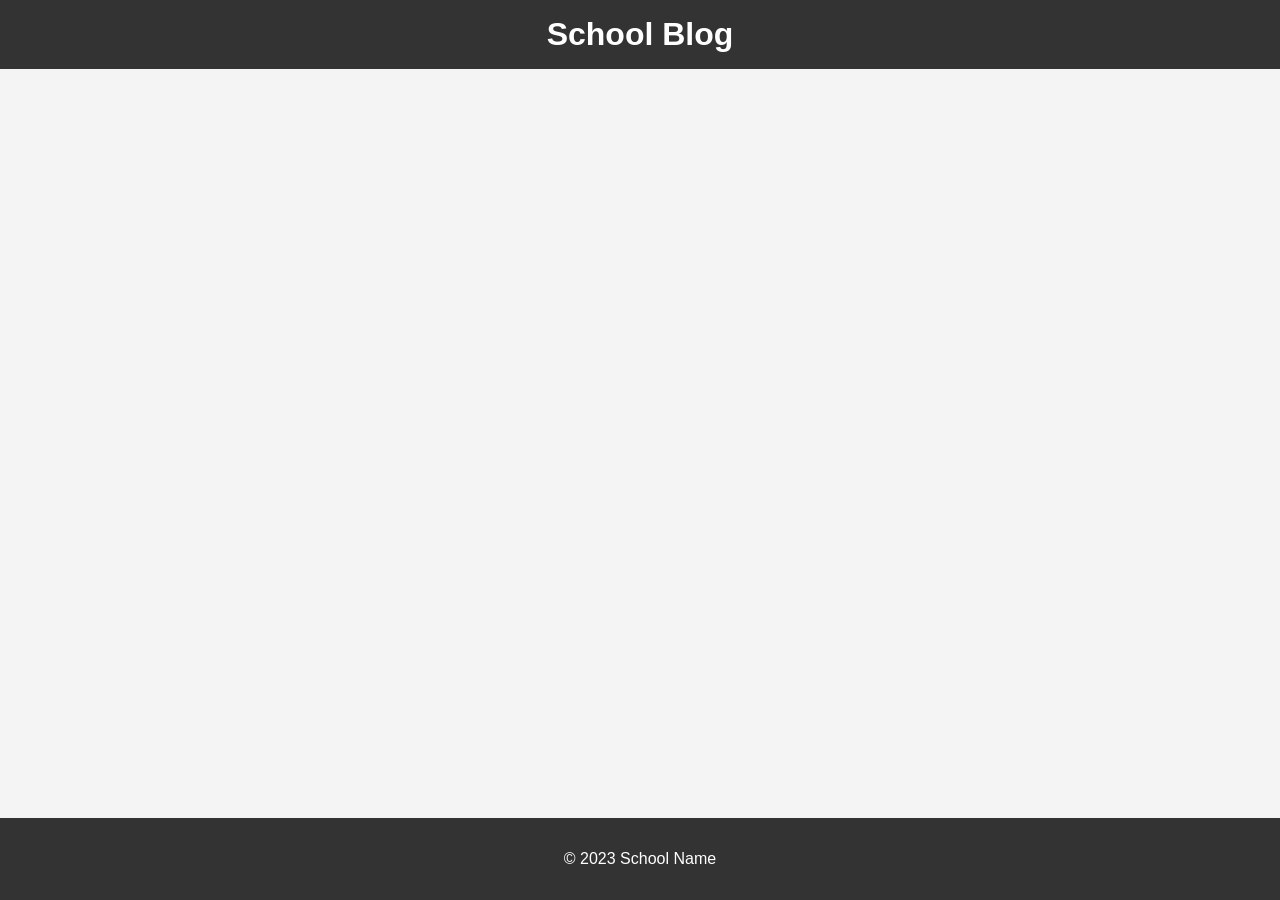
==== index.html @ 115206f2 "I'll create the basic HTML, CSS, and JavaScript files for your school blog page. This will include a" ====
<!DOCTYPE html>
<html lang="en">
<head>
    <meta charset="UTF-8">
    <meta name="viewport" content="width=device-width, initial-scale=1.0">
    <title>School Blog</title>
    <link rel="stylesheet" href="style.css">
</head>
<body>
    <header>
        <h1>School Blog</h1>
    </header>
    <main>
        <!-- Blog posts will go here -->
    </main>
    <footer>
        <p>© 2023 School Name</p>
    </footer>
    <script src="script.js"></script>
</body>
</html>
---- style.css ----
body {
    font-family: Arial, Helvetica, sans-serif;
    margin: 0;
    padding: 0;
    background-color: #f4f4f4;
    display: flex;
    flex-direction: column;
    min-height: 100vh;
}

header {
    background-color: #333;
    color: #fff;
    padding: 1em 0;
    text-align: center;
}

header h1 {
    margin: 0;
}

main {
    flex: 1; /* Allows main to take up available space */
    padding: 1em;
    width: 80%;
    margin: 0 auto; /* Centers the main content */
    max-width: 1200px; /* Optional: restrict max width */
}

footer {
    background-color: #333;
    color: #fff;
    text-align: center;
    padding: 1em 0;
    /* position: fixed; /* Removed for now, will let it flow naturally */
    /* bottom: 0; */
    /* width: 100%; */
}
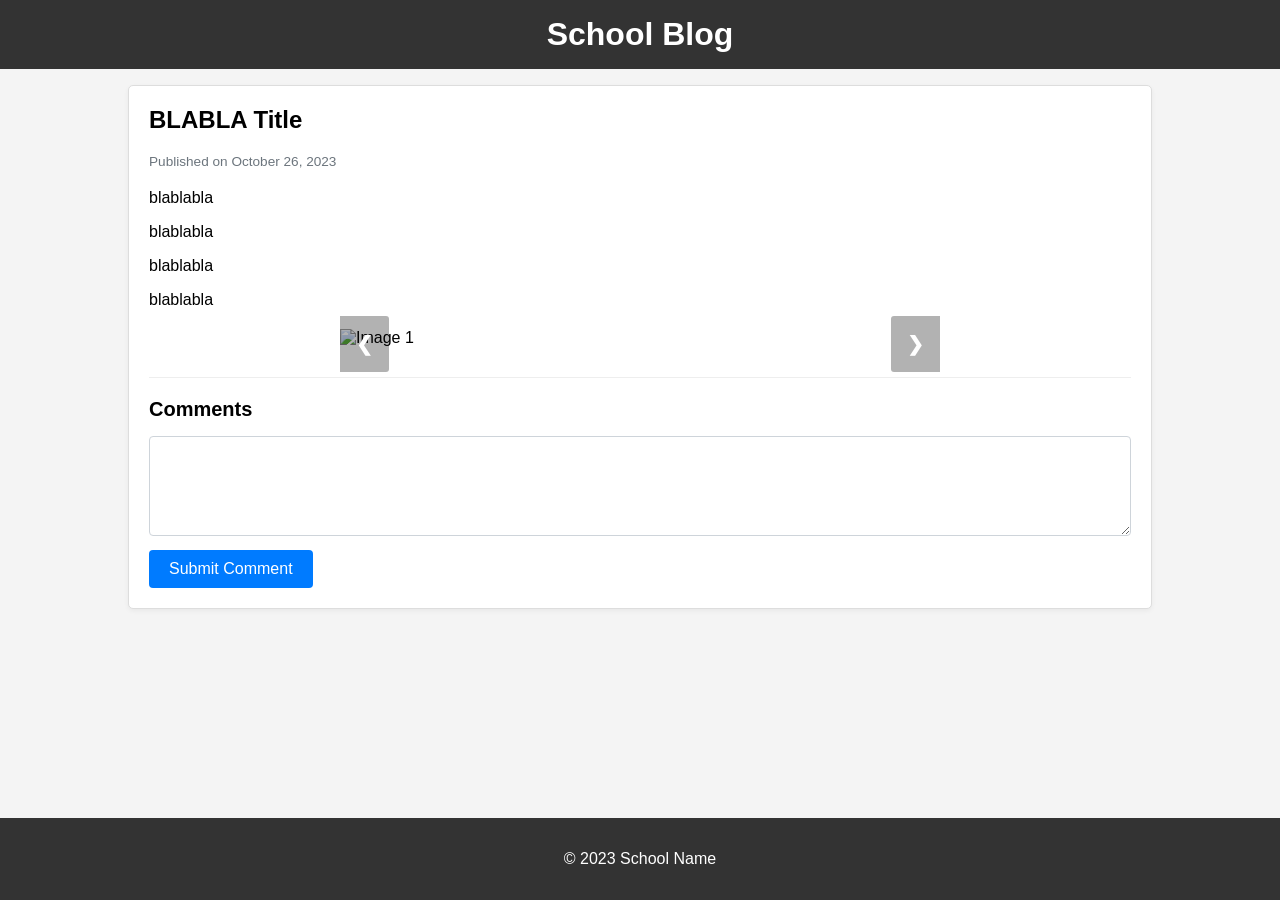
==== commit 01f4a557: "I've added a sample blog post with a slideshow and comments. Here's what I did: - Created the HTML s" ====
--- a/index.html
+++ b/index.html
@@ -11,7 +11,25 @@
         <h1>School Blog</h1>
     </header>
     <main>
-        <!-- Blog posts will go here -->
+        <article class="blog-post">
+            <h2>BLABLA Title</h2>
+            <p class="publish-date">Published on October 26, 2023</p>
+            <p>blablabla</p>
+            <p>blablabla</p>
+            <p>blablabla</p>
+            <p>blablabla</p>
+            <div class="slideshow-container">
+                <img src="https://via.placeholder.com/600x400/FF0000/FFFFFF?Text=Image1" class="slide active-slide" alt="Image 1">
+                <img src="https://via.placeholder.com/600x400/0000FF/FFFFFF?Text=Image2" class="slide" alt="Image 2">
+                <a class="prev">&#10094;</a>
+                <a class="next">&#10095;</a>
+            </div>
+            <div class="comments-section">
+                <h3>Comments</h3>
+                <textarea id="comment-text" aria-label="Leave a comment"></textarea>
+                <button id="submit-comment-button">Submit Comment</button>
+            </div>
+        </article>
     </main>
     <footer>
         <p>© 2023 School Name</p>
--- a/style.css
+++ b/style.css
@@ -36,3 +36,119 @@
     /* bottom: 0; */
     /* width: 100%; */
 }
+
+/* Blog Post Styling */
+.blog-post {
+    background-color: #fff;
+    padding: 20px;
+    margin-bottom: 30px;
+    border: 1px solid #ddd;
+    box-shadow: 0 2px 5px rgba(0,0,0,0.05); /* Softer shadow */
+    border-radius: 5px; /* Slightly rounded corners */
+}
+
+.blog-post h2 {
+    margin-top: 0; /* Remove default top margin if any */
+}
+
+.publish-date {
+    font-size: 0.85em;
+    color: #6c757d; /* Bootstrap's secondary text color */
+    margin-bottom: 20px;
+}
+
+/* Comments Section Styling */
+.comments-section {
+    margin-top: 30px; /* Space above comments section */
+    padding-top: 20px; /* Space inside the top of comments section */
+    border-top: 1px solid #eee; /* Separator line */
+}
+
+.comments-section h3 {
+    margin-top: 0; /* Using padding-top on parent for space */
+    margin-bottom: 15px;
+    font-size: 1.25em;
+}
+
+.comments-section textarea {
+    width: 100%;
+    min-height: 100px;
+    padding: 10px;
+    border: 1px solid #ced4da; /* Bootstrap's form input border color */
+    border-radius: 4px;
+    box-sizing: border-box;
+    margin-bottom: 10px;
+    font-family: inherit; /* Use body font */
+    font-size: 1em;
+}
+
+.comments-section button {
+    padding: 10px 20px;
+    background-color: #007bff; /* Bootstrap's primary blue */
+    color: white;
+    border: none;
+    cursor: pointer;
+    border-radius: 4px;
+    font-size: 1em;
+    transition: background-color 0.3s ease;
+}
+
+.comments-section button:hover {
+    background-color: #0056b3; /* Darker blue on hover */
+}
+
+
+/* Slideshow container */
+.slideshow-container {
+  max-width: 600px; /* Adjust as needed */
+  position: relative;
+  margin: 20px auto 30px auto; /* Added more bottom margin */
+}
+
+/* Hide all images by default */
+.slide {
+  display: none;
+  max-width: 100%;
+  height: auto;
+  vertical-align: middle; /* Prevents extra space below if container is inline-block */
+}
+
+/* Display the active slide */
+.slide.active-slide {
+  display: block;
+}
+
+/* Next & previous buttons */
+.prev, .next {
+  cursor: pointer;
+  position: absolute;
+  top: 50%;
+  width: auto;
+  padding: 16px;
+  margin-top: -22px; /* Adjusts vertical centering */
+  color: white;
+  font-weight: bold;
+  font-size: 20px;
+  transition: 0.6s ease;
+  border-radius: 0 3px 3px 0;
+  user-select: none;
+  background-color: rgba(0,0,0,0.3);
+}
+
+/* Position the "next button" to the right */
+.next {
+  right: 0;
+  border-radius: 3px 0 0 3px;
+}
+
+/* Position the "prev button" to the left */
+.prev {
+  left: 0;
+  border-radius: 0 3px 3px 0; /* Corrected: was same as next */
+}
+
+
+/* On hover, add a black background color with a little bit see-through */
+.prev:hover, .next:hover {
+  background-color: rgba(0,0,0,0.8);
+}
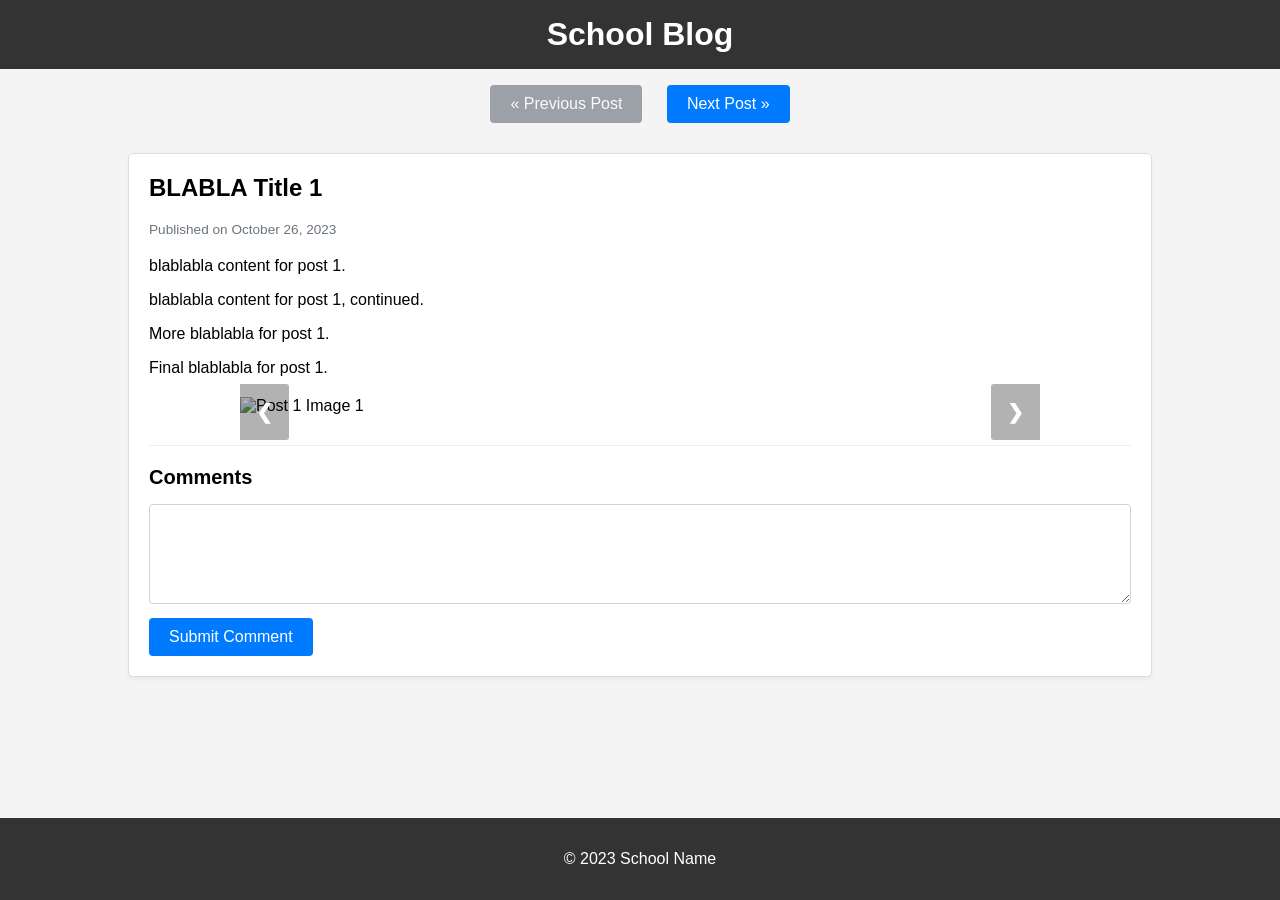
==== commit 334b0d0f: "I've implemented single blog post per page navigation. - I restructured index.html to include global" ====
--- a/index.html
+++ b/index.html
@@ -11,23 +11,127 @@
         <h1>School Blog</h1>
     </header>
     <main>
+        <div class="blog-navigation">
+            <button id="prev-post-button" class="nav-button">&laquo; Previous Post</button>
+            <button id="next-post-button" class="nav-button">Next Post &raquo;</button>
+        </div>
         <article class="blog-post">
-            <h2>BLABLA Title</h2>
+            <h2>BLABLA Title 1</h2>
             <p class="publish-date">Published on October 26, 2023</p>
-            <p>blablabla</p>
-            <p>blablabla</p>
-            <p>blablabla</p>
-            <p>blablabla</p>
+            <p>blablabla content for post 1.</p>
+            <p>blablabla content for post 1, continued.</p>
+            <p>More blablabla for post 1.</p>
+            <p>Final blablabla for post 1.</p>
             <div class="slideshow-container">
-                <img src="https://via.placeholder.com/600x400/FF0000/FFFFFF?Text=Image1" class="slide active-slide" alt="Image 1">
-                <img src="https://via.placeholder.com/600x400/0000FF/FFFFFF?Text=Image2" class="slide" alt="Image 2">
+                <img src="https://via.placeholder.com/800x600/FF0000/FFFFFF?Text=Post1_Image1" class="slide active-slide" alt="Post 1 Image 1">
+                <img src="https://via.placeholder.com/800x600/0000FF/FFFFFF?Text=Post1_Image2" class="slide" alt="Post 1 Image 2">
                 <a class="prev">&#10094;</a>
                 <a class="next">&#10095;</a>
             </div>
             <div class="comments-section">
                 <h3>Comments</h3>
-                <textarea id="comment-text" aria-label="Leave a comment"></textarea>
-                <button id="submit-comment-button">Submit Comment</button>
+                <textarea class="comment-input" aria-label="Leave a comment for Post 1"></textarea>
+                <button class="submit-comment">Submit Comment</button>
+            </div>
+        </article>
+
+        <article class="blog-post">
+            <h2>BLABLA Title 2</h2>
+            <p class="publish-date">Published on November 05, 2023</p>
+            <p>This is some new blablabla for Post 2.</p>
+            <p>Continuing the blablabla for Post 2 with more details.</p>
+            <p>Post 2 blablabla is quite interesting.</p>
+            <p>The final paragraph of blablabla for Post 2.</p>
+            <div class="slideshow-container">
+                <img src="https://via.placeholder.com/800x600/00FF00/000000?Text=Post2_Image1" class="slide active-slide" alt="Post 2 Image 1">
+                <img src="https://via.placeholder.com/800x600/FFFF00/000000?Text=Post2_Image2" class="slide" alt="Post 2 Image 2">
+                <a class="prev">&#10094;</a>
+                <a class="next">&#10095;</a>
+            </div>
+            <div class="comments-section">
+                <h3>Comments</h3>
+                <textarea class="comment-input" aria-label="Leave a comment for Post 2"></textarea>
+                <button class="submit-comment">Submit Comment</button>
+            </div>
+        </article>
+
+        <article class="blog-post">
+            <h2>BLABLA Title 3</h2>
+            <p class="publish-date">Published on November 12, 2023</p>
+            <p>Welcome to the blablabla of the third post.</p>
+            <p>This blablabla section for Post 3 has unique content.</p>
+            <p>Exploring further blablabla topics in Post 3.</p>
+            <p>Concluding the blablabla for this third post.</p>
+            <div class="slideshow-container">
+                <img src="https://via.placeholder.com/800x600/FF00FF/FFFFFF?Text=Post3_Image1" class="slide active-slide" alt="Post 3 Image 1">
+                <img src="https://via.placeholder.com/800x600/00FFFF/000000?Text=Post3_Image2" class="slide" alt="Post 3 Image 2">
+                <a class="prev">&#10094;</a>
+                <a class="next">&#10095;</a>
+            </div>
+            <div class="comments-section">
+                <h3>Comments</h3>
+                <textarea class="comment-input" aria-label="Leave a comment for Post 3"></textarea>
+                <button class="submit-comment">Submit Comment</button>
+            </div>
+        </article>
+
+        <article class="blog-post">
+            <h2>BLABLA Title 4</h2>
+            <p class="publish-date">Published on November 19, 2023</p>
+            <p>Post 4 introduces another stream of blablabla.</p>
+            <p>The variation of blablabla in Post 4 is important.</p>
+            <p>Let's delve into the blablabla for Post 4.</p>
+            <p>This is the end of blablabla for Post 4.</p>
+            <div class="slideshow-container">
+                <img src="https://via.placeholder.com/800x600/F0F0F0/000000?Text=Post4_Image1" class="slide active-slide" alt="Post 4 Image 1">
+                <img src="https://via.placeholder.com/800x600/0F0F0F/FFFFFF?Text=Post4_Image2" class="slide" alt="Post 4 Image 2">
+                <a class="prev">&#10094;</a>
+                <a class="next">&#10095;</a>
+            </div>
+            <div class="comments-section">
+                <h3>Comments</h3>
+                <textarea class="comment-input" aria-label="Leave a comment for Post 4"></textarea>
+                <button class="submit-comment">Submit Comment</button>
+            </div>
+        </article>
+
+        <article class="blog-post">
+            <h2>BLABLA Title 5</h2>
+            <p class="publish-date">Published on November 26, 2023</p>
+            <p>The fifth post's blablabla is here for your viewing.</p>
+            <p>Engage with the blablabla content of Post 5.</p>
+            <p>Further insights into the blablabla of Post 5.</p>
+            <p>Concluding thoughts on blablabla for Post 5.</p>
+            <div class="slideshow-container">
+                <img src="https://via.placeholder.com/800x600/E0BBE4/000000?Text=Post5_Image1" class="slide active-slide" alt="Post 5 Image 1">
+                <img src="https://via.placeholder.com/800x600/957DAD/FFFFFF?Text=Post5_Image2" class="slide" alt="Post 5 Image 2">
+                <a class="prev">&#10094;</a>
+                <a class="next">&#10095;</a>
+            </div>
+            <div class="comments-section">
+                <h3>Comments</h3>
+                <textarea class="comment-input" aria-label="Leave a comment for Post 5"></textarea>
+                <button class="submit-comment">Submit Comment</button>
+            </div>
+        </article>
+
+        <article class="blog-post">
+            <h2>BLABLA Title 6</h2>
+            <p class="publish-date">Published on December 03, 2023</p>
+            <p>Finally, the blablabla for Post 6 has arrived.</p>
+            <p>This blablabla marks the last of the new posts.</p>
+            <p>Consider the implications of Post 6 blablabla.</p>
+            <p>The definitive end of blablabla for Post 6.</p>
+            <div class="slideshow-container">
+                <img src="https://via.placeholder.com/800x600/D291BC/000000?Text=Post6_Image1" class="slide active-slide" alt="Post 6 Image 1">
+                <img src="https://via.placeholder.com/800x600/FEC8D8/000000?Text=Post6_Image2" class="slide" alt="Post 6 Image 2">
+                <a class="prev">&#10094;</a>
+                <a class="next">&#10095;</a>
+            </div>
+            <div class="comments-section">
+                <h3>Comments</h3>
+                <textarea class="comment-input" aria-label="Leave a comment for Post 6"></textarea>
+                <button class="submit-comment">Submit Comment</button>
             </div>
         </article>
     </main>
--- a/style.css
+++ b/style.css
@@ -39,12 +39,17 @@
 
 /* Blog Post Styling */
 .blog-post {
+    display: none; /* Hidden by default for single post view */
     background-color: #fff;
     padding: 20px;
     margin-bottom: 30px;
     border: 1px solid #ddd;
     box-shadow: 0 2px 5px rgba(0,0,0,0.05); /* Softer shadow */
     border-radius: 5px; /* Slightly rounded corners */
+}
+
+.blog-post.active-post {
+    display: block; /* Shown when active */
 }
 
 .blog-post h2 {
@@ -97,12 +102,40 @@
     background-color: #0056b3; /* Darker blue on hover */
 }
 
+/* Blog Navigation Styling */
+.blog-navigation {
+    text-align: center;
+    margin-bottom: 30px; /* Space below navigation buttons */
+}
+
+.nav-button {
+    padding: 10px 20px;
+    margin: 0 10px;
+    background-color: #007bff;
+    color: white;
+    border: none;
+    border-radius: 4px;
+    cursor: pointer;
+    font-size: 1em;
+    transition: background-color 0.3s ease, opacity 0.3s ease;
+}
+
+.nav-button:hover {
+    background-color: #0056b3;
+}
+
+.nav-button:disabled {
+    background-color: #6c757d; /* Muted color */
+    opacity: 0.65;
+    cursor: not-allowed;
+}
+
 
 /* Slideshow container */
 .slideshow-container {
-  max-width: 600px; /* Adjust as needed */
+  max-width: 800px; /* Updated to accommodate 800x600 images */
   position: relative;
-  margin: 20px auto 30px auto; /* Added more bottom margin */
+  margin: 20px auto 30px auto; /* Existing margin, should still be fine */
 }
 
 /* Hide all images by default */
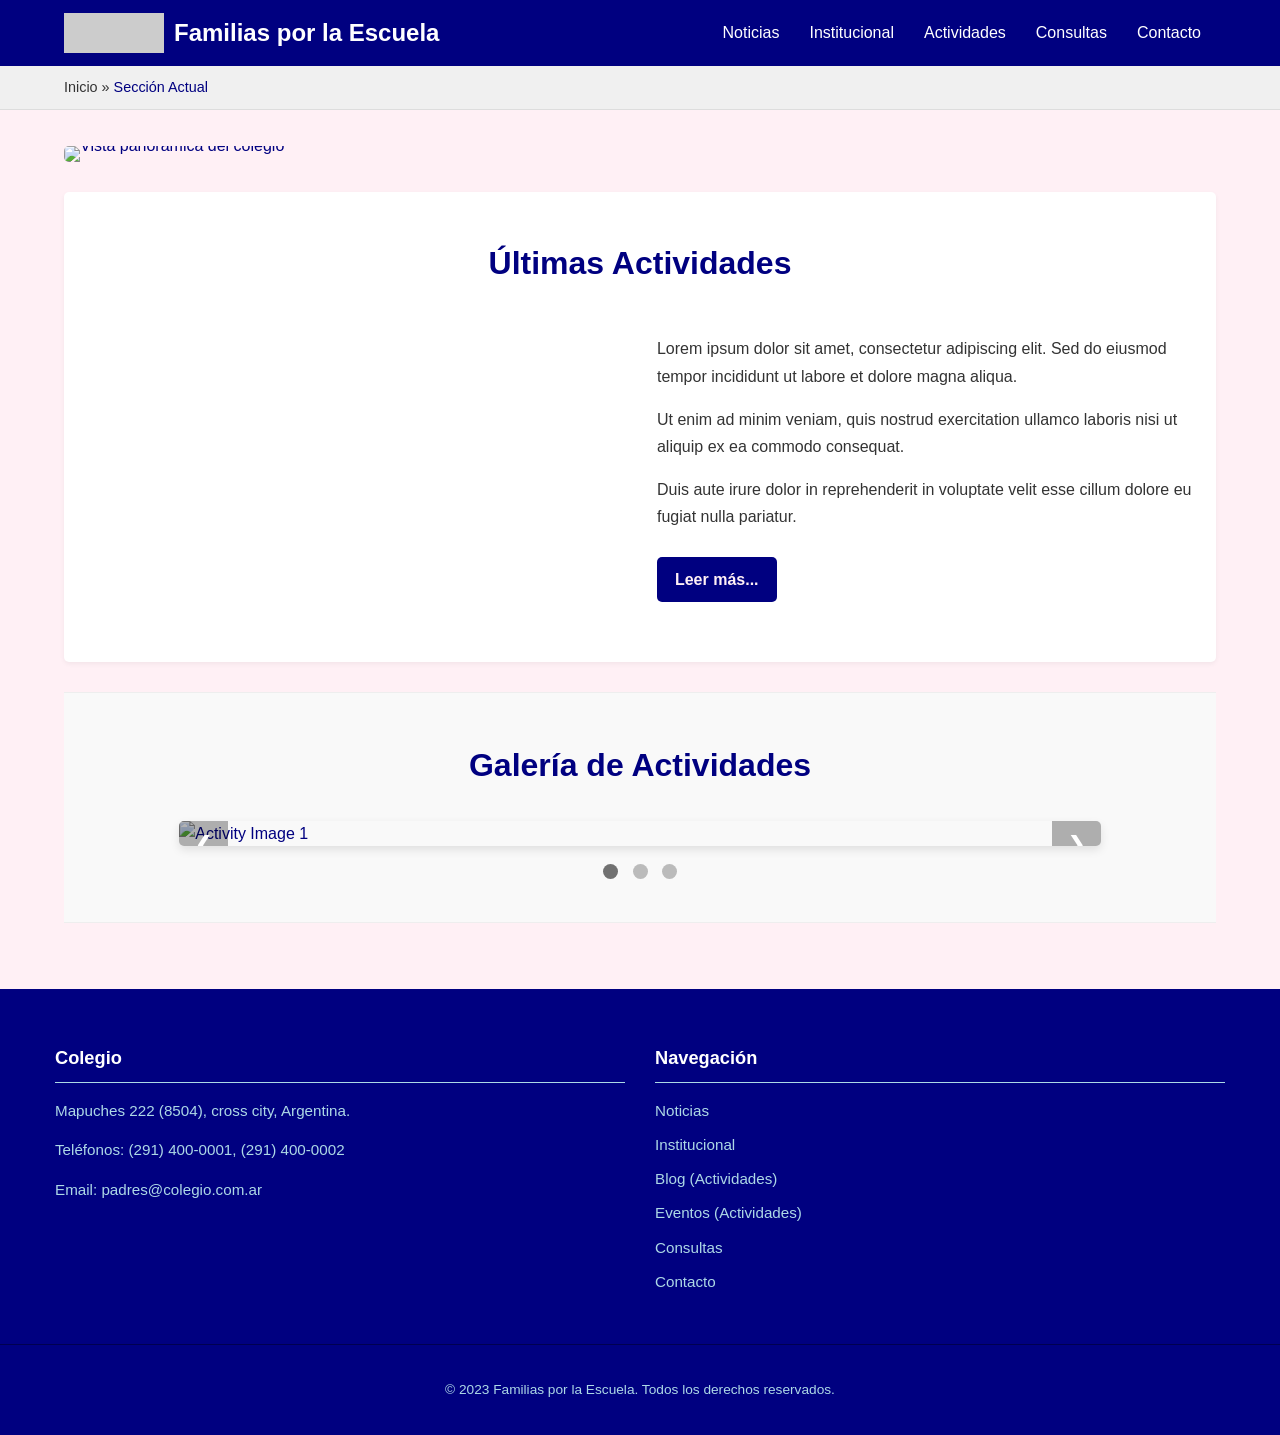
==== commit 0f9626a3: "I've completed the institutional redesign and multi-page setup. Here are the key changes: - I rename" ====
--- a/index.html
+++ b/index.html
@@ -1,142 +1,105 @@
 <!DOCTYPE html>
-<html lang="en">
+<html lang="es">
 <head>
     <meta charset="UTF-8">
     <meta name="viewport" content="width=device-width, initial-scale=1.0">
-    <title>School Blog</title>
+    <title>Familias por la Escuela</title>
     <link rel="stylesheet" href="style.css">
 </head>
 <body>
-    <header>
-        <h1>School Blog</h1>
+    <header id="main-header">
+        <div class="header-container">
+            <div class="logo-area">
+                <div class="logo-placeholder"></div> <!-- Placeholder for 100x40px image -->
+                <span class="logo-text">Familias por la Escuela</span>
+            </div>
+            <nav class="main-nav">
+                <ul>
+                    <li><a href="index.html">Noticias</a></li>
+                    <li><a href="#institucional">Institucional</a></li>
+                    <li class="dropdown">
+                        <a href="javascript:void(0)" class="dropbtn">Actividades</a>
+                        <div class="dropdown-content">
+                            <a href="blog.html">Blog</a>
+                            <a href="#eventos">Eventos</a>
+                        </div>
+                    </li>
+                    <li><a href="#consultas">Consultas</a></li>
+                    <li><a href="#contacto">Contacto</a></li>
+                </ul>
+            </nav>
+        </div>
     </header>
+    <div class="breadcrumbs-container">
+        <p>Inicio &raquo; <a href="#">Sección Actual</a></p> <!-- Simple placeholder content -->
+    </div>
     <main>
-        <div class="blog-navigation">
-            <button id="prev-post-button" class="nav-button">&laquo; Previous Post</button>
-            <button id="next-post-button" class="nav-button">Next Post &raquo;</button>
-        </div>
-        <article class="blog-post">
-            <h2>BLABLA Title 1</h2>
-            <p class="publish-date">Published on October 26, 2023</p>
-            <p>blablabla content for post 1.</p>
-            <p>blablabla content for post 1, continued.</p>
-            <p>More blablabla for post 1.</p>
-            <p>Final blablabla for post 1.</p>
-            <div class="slideshow-container">
-                <img src="https://via.placeholder.com/800x600/FF0000/FFFFFF?Text=Post1_Image1" class="slide active-slide" alt="Post 1 Image 1">
-                <img src="https://via.placeholder.com/800x600/0000FF/FFFFFF?Text=Post1_Image2" class="slide" alt="Post 1 Image 2">
-                <a class="prev">&#10094;</a>
-                <a class="next">&#10095;</a>
+        <section class="hero-section">
+            <img src="https://via.placeholder.com/1920x600/DDDDDD/333333?Text=Drone+View+of+School" alt="Vista panorámica del colegio">
+        </section>
+        <section class="latest-activity-section">
+            <h2 class="section-title">Últimas Actividades</h2>
+            <div class="activity-content">
+                <div class="activity-video">
+                    <!-- Placeholder for YouTube video -->
+                    <iframe width="560" height="315" src="https://www.youtube.com/embed/dQw4w9WgXcQ" title="YouTube video player" frameborder="0" allow="accelerometer; autoplay; clipboard-write; encrypted-media; gyroscope; picture-in-picture" allowfullscreen></iframe>
+                </div>
+                <div class="activity-description">
+                    <p>Lorem ipsum dolor sit amet, consectetur adipiscing elit. Sed do eiusmod tempor incididunt ut labore et dolore magna aliqua.</p>
+                    <p>Ut enim ad minim veniam, quis nostrud exercitation ullamco laboris nisi ut aliquip ex ea commodo consequat.</p>
+                    <p>Duis aute irure dolor in reprehenderit in voluptate velit esse cillum dolore eu fugiat nulla pariatur.</p>
+                    <a href="blog.html" class="read-more-btn">Leer más...</a> <!-- Points to the blog page -->
+                </div>
             </div>
-            <div class="comments-section">
-                <h3>Comments</h3>
-                <textarea class="comment-input" aria-label="Leave a comment for Post 1"></textarea>
-                <button class="submit-comment">Submit Comment</button>
+        </section>
+        <section class="carousel-section">
+            <h2 class="section-title">Galería de Actividades</h2>
+            <div class="carousel-container">
+                <div class="carousel-slide">
+                    <img src="https://via.placeholder.com/1200x800/FFC0CB/000080?Text=Activity+Image+1" alt="Activity Image 1">
+                </div>
+                <div class="carousel-slide">
+                    <img src="https://via.placeholder.com/1200x800/ADD8E6/000080?Text=Activity+Image+2" alt="Activity Image 2">
+                </div>
+                <div class="carousel-slide">
+                    <img src="https://via.placeholder.com/1200x800/DDA0DD/000080?Text=Activity+Image+3" alt="Activity Image 3">
+                </div>
+                <!-- Navigation arrows -->
+                <a class="carousel-prev" onclick="plusCarouselSlides(-1)">&#10094;</a>
+                <a class="carousel-next" onclick="plusCarouselSlides(1)">&#10095;</a>
             </div>
-        </article>
-
-        <article class="blog-post">
-            <h2>BLABLA Title 2</h2>
-            <p class="publish-date">Published on November 05, 2023</p>
-            <p>This is some new blablabla for Post 2.</p>
-            <p>Continuing the blablabla for Post 2 with more details.</p>
-            <p>Post 2 blablabla is quite interesting.</p>
-            <p>The final paragraph of blablabla for Post 2.</p>
-            <div class="slideshow-container">
-                <img src="https://via.placeholder.com/800x600/00FF00/000000?Text=Post2_Image1" class="slide active-slide" alt="Post 2 Image 1">
-                <img src="https://via.placeholder.com/800x600/FFFF00/000000?Text=Post2_Image2" class="slide" alt="Post 2 Image 2">
-                <a class="prev">&#10094;</a>
-                <a class="next">&#10095;</a>
+            <!-- Dot indicators -->
+            <div class="carousel-dots" style="text-align:center">
+                <span class="carousel-dot" onclick="currentCarouselSlide(1)"></span>
+                <span class="carousel-dot" onclick="currentCarouselSlide(2)"></span>
+                <span class="carousel-dot" onclick="currentCarouselSlide(3)"></span>
             </div>
-            <div class="comments-section">
-                <h3>Comments</h3>
-                <textarea class="comment-input" aria-label="Leave a comment for Post 2"></textarea>
-                <button class="submit-comment">Submit Comment</button>
-            </div>
-        </article>
-
-        <article class="blog-post">
-            <h2>BLABLA Title 3</h2>
-            <p class="publish-date">Published on November 12, 2023</p>
-            <p>Welcome to the blablabla of the third post.</p>
-            <p>This blablabla section for Post 3 has unique content.</p>
-            <p>Exploring further blablabla topics in Post 3.</p>
-            <p>Concluding the blablabla for this third post.</p>
-            <div class="slideshow-container">
-                <img src="https://via.placeholder.com/800x600/FF00FF/FFFFFF?Text=Post3_Image1" class="slide active-slide" alt="Post 3 Image 1">
-                <img src="https://via.placeholder.com/800x600/00FFFF/000000?Text=Post3_Image2" class="slide" alt="Post 3 Image 2">
-                <a class="prev">&#10094;</a>
-                <a class="next">&#10095;</a>
-            </div>
-            <div class="comments-section">
-                <h3>Comments</h3>
-                <textarea class="comment-input" aria-label="Leave a comment for Post 3"></textarea>
-                <button class="submit-comment">Submit Comment</button>
-            </div>
-        </article>
-
-        <article class="blog-post">
-            <h2>BLABLA Title 4</h2>
-            <p class="publish-date">Published on November 19, 2023</p>
-            <p>Post 4 introduces another stream of blablabla.</p>
-            <p>The variation of blablabla in Post 4 is important.</p>
-            <p>Let's delve into the blablabla for Post 4.</p>
-            <p>This is the end of blablabla for Post 4.</p>
-            <div class="slideshow-container">
-                <img src="https://via.placeholder.com/800x600/F0F0F0/000000?Text=Post4_Image1" class="slide active-slide" alt="Post 4 Image 1">
-                <img src="https://via.placeholder.com/800x600/0F0F0F/FFFFFF?Text=Post4_Image2" class="slide" alt="Post 4 Image 2">
-                <a class="prev">&#10094;</a>
-                <a class="next">&#10095;</a>
-            </div>
-            <div class="comments-section">
-                <h3>Comments</h3>
-                <textarea class="comment-input" aria-label="Leave a comment for Post 4"></textarea>
-                <button class="submit-comment">Submit Comment</button>
-            </div>
-        </article>
-
-        <article class="blog-post">
-            <h2>BLABLA Title 5</h2>
-            <p class="publish-date">Published on November 26, 2023</p>
-            <p>The fifth post's blablabla is here for your viewing.</p>
-            <p>Engage with the blablabla content of Post 5.</p>
-            <p>Further insights into the blablabla of Post 5.</p>
-            <p>Concluding thoughts on blablabla for Post 5.</p>
-            <div class="slideshow-container">
-                <img src="https://via.placeholder.com/800x600/E0BBE4/000000?Text=Post5_Image1" class="slide active-slide" alt="Post 5 Image 1">
-                <img src="https://via.placeholder.com/800x600/957DAD/FFFFFF?Text=Post5_Image2" class="slide" alt="Post 5 Image 2">
-                <a class="prev">&#10094;</a>
-                <a class="next">&#10095;</a>
-            </div>
-            <div class="comments-section">
-                <h3>Comments</h3>
-                <textarea class="comment-input" aria-label="Leave a comment for Post 5"></textarea>
-                <button class="submit-comment">Submit Comment</button>
-            </div>
-        </article>
-
-        <article class="blog-post">
-            <h2>BLABLA Title 6</h2>
-            <p class="publish-date">Published on December 03, 2023</p>
-            <p>Finally, the blablabla for Post 6 has arrived.</p>
-            <p>This blablabla marks the last of the new posts.</p>
-            <p>Consider the implications of Post 6 blablabla.</p>
-            <p>The definitive end of blablabla for Post 6.</p>
-            <div class="slideshow-container">
-                <img src="https://via.placeholder.com/800x600/D291BC/000000?Text=Post6_Image1" class="slide active-slide" alt="Post 6 Image 1">
-                <img src="https://via.placeholder.com/800x600/FEC8D8/000000?Text=Post6_Image2" class="slide" alt="Post 6 Image 2">
-                <a class="prev">&#10094;</a>
-                <a class="next">&#10095;</a>
-            </div>
-            <div class="comments-section">
-                <h3>Comments</h3>
-                <textarea class="comment-input" aria-label="Leave a comment for Post 6"></textarea>
-                <button class="submit-comment">Submit Comment</button>
-            </div>
-        </article>
+        </section>
+        <!-- Footer content will be added in a later step -->
     </main>
     <footer>
-        <p>© 2023 School Name</p>
+        <div class="footer-container">
+            <div class="footer-column contact-info">
+                <h4>Colegio</h4>
+                <p>Mapuches 222 (8504), cross city, Argentina.</p>
+                <p>Teléfonos: <a href="tel:+542914000001">(291) 400-0001</a>, <a href="tel:+542914000002">(291) 400-0002</a></p>
+                <p>Email: <a href="mailto:padres@colegio.com.ar">padres@colegio.com.ar</a></p>
+            </div>
+            <div class="footer-column footer-nav">
+                <h4>Navegación</h4>
+                <ul>
+                    <li><a href="index.html">Noticias</a></li>
+                    <li><a href="#institucional">Institucional</a></li>
+                    <li><a href="blog.html">Blog (Actividades)</a></li> <!-- Combined for clarity -->
+                    <li><a href="#eventos">Eventos (Actividades)</a></li>
+                    <li><a href="#consultas">Consultas</a></li>
+                    <li><a href="#contacto">Contacto</a></li>
+                </ul>
+            </div>
+        </div>
+        <div class="footer-bottom">
+            <p>&copy; 2023 Familias por la Escuela. Todos los derechos reservados.</p>
+        </div>
     </footer>
     <script src="script.js"></script>
 </body>
--- a/style.css
+++ b/style.css
@@ -1,95 +1,300 @@
-body {
-    font-family: Arial, Helvetica, sans-serif;
+/* Global Reset and Basic Styling */
+html, body {
     margin: 0;
     padding: 0;
-    background-color: #f4f4f4;
+    box-sizing: border-box;
+    font-family: Arial, Helvetica, sans-serif;
+}
+
+body {
+    background-color: #FFF0F5; /* Light Old Rose */
+    color: #000080; /* Dark Blue Text */
     display: flex;
     flex-direction: column;
     min-height: 100vh;
+    line-height: 1.6; /* Improved readability */
 }
 
 header {
-    background-color: #333;
-    color: #fff;
+    background-color: #000080; /* Dark Blue */
+    color: #FFFFFF; /* White text for header */
     padding: 1em 0;
     text-align: center;
 }
 
-header h1 {
+header h1 { /* Assuming h1 might be used in header */
     margin: 0;
 }
 
 main {
     flex: 1; /* Allows main to take up available space */
-    padding: 1em;
-    width: 80%;
-    margin: 0 auto; /* Centers the main content */
-    max-width: 1200px; /* Optional: restrict max width */
-}
-
+    padding: 1em; /* Basic padding for main content area */
+    width: 90%; /* Constrain width slightly */
+    max-width: 1200px; /* Max width for larger screens */
+    margin: 20px auto; /* Top/bottom margin and centered */
+}
+
+/* --- Footer Styles --- */
 footer {
-    background-color: #333;
-    color: #fff;
+    background-color: #000080; /* Dark Blue */
+    color: #ADD8E6; /* Light French Blue text */
+    padding: 30px 0 0; /* Padding top, bottom will be handled by footer-bottom */
+    width: 100%;
+    font-size: 0.95em; /* Slightly smaller font for footer content */
+}
+
+.footer-container {
+    display: flex;
+    justify-content: space-around;
+    flex-wrap: wrap;
+    max-width: 1200px;
+    margin: 0 auto;
+    padding: 0 20px;
+}
+
+.footer-column {
+    flex: 1;
+    min-width: 250px; /* Ensures columns don't get too squished before wrapping */
+    margin-bottom: 20px;
+    padding: 0 15px;
+}
+
+.footer-column h4 {
+    font-size: 1.2em;
+    margin-bottom: 15px;
+    border-bottom: 1px solid #ADD8E6;
+    padding-bottom: 10px; /* Increased padding */
+    font-weight: bold; /* Make headings bolder */
+    color: #FFFFFF; /* White for footer headings for better contrast on dark blue */
+}
+
+.footer-column p, 
+.footer-column ul, 
+.footer-column li {
+    color: #ADD8E6; /* Light French Blue for text and list items */
+    margin-bottom: 10px; /* Consistent margin for p and li */
+}
+
+.footer-column a {
+    color: #ADD8E6; /* Light French Blue for links */
+    text-decoration: none;
+    transition: color 0.3s ease;
+}
+
+.footer-column a:hover {
+    text-decoration: underline;
+    color: #FFFFFF; /* White on hover for links */
+}
+
+.footer-column ul {
+    list-style: none;
+    padding: 0;
+}
+
+.footer-bottom {
     text-align: center;
-    padding: 1em 0;
-    /* position: fixed; /* Removed for now, will let it flow naturally */
-    /* bottom: 0; */
-    /* width: 100%; */
-}
-
-/* Blog Post Styling */
+    padding: 20px 0; /* Increased padding */
+    border-top: 1px solid #000050; /* Darker shade of blue for separator */
+    margin-top: 20px;
+    font-size: 0.9em;
+    color: #ADD8E6; /* Ensure text color matches */
+}
+
+/* General link styling */
+a {
+    color: #0000CD; /* Medium Blue for links */
+    text-decoration: none;
+}
+
+a:hover {
+    text-decoration: underline;
+}
+
+/* --- Responsive Design Adjustments --- */
+
+/* General Typography and Spacing Improvements for smaller screens */
+@media (max-width: 768px) {
+    body {
+        line-height: 1.5; /* Slightly tighter line height for smaller text */
+    }
+
+    main {
+        padding: 0.75em; /* Reduce padding on main content area */
+        width: 95%; /* Allow slightly more width */
+    }
+
+    .section-title {
+        font-size: 1.8em; /* Reduce section title size */
+        margin-bottom: 20px;
+    }
+
+    .breadcrumbs-container p {
+        font-size: 0.85em; /* Smaller breadcrumbs text */
+        padding: 0 5px; /* Adjust padding if needed */
+    }
+}
+
+
+/* Header and Navigation Adjustments */
+@media (max-width: 768px) { /* Breakpoint for header/nav changes */
+    .header-container {
+        flex-direction: column;
+        align-items: center;
+        gap: 10px; /* Add some gap when stacked */
+    }
+
+    .logo-area {
+        margin-bottom: 10px; /* Space below logo when stacked */
+    }
+    
+    .logo-text {
+        font-size: 1.3em; /* Slightly smaller logo text */
+    }
+
+    .main-nav ul {
+        flex-direction: column;
+        align-items: center; /* Center nav items when stacked */
+        width: 100%;
+    }
+
+    .main-nav li {
+        width: 100%;
+        text-align: center;
+        border-bottom: 1px solid rgba(255, 255, 255, 0.1); /* Separator for stacked items */
+    }
+    .main-nav li:last-child {
+        border-bottom: none;
+    }
+
+    .main-nav a, .dropbtn {
+        padding: 12px 10px; /* Adjust padding for stacked items */
+    }
+    
+    .dropdown-content {
+        /* Adjust dropdown to work better in stacked nav if needed */
+        /* For simplicity, current hover dropdown might be okay, or it might need JS for click-to-open on mobile */
+        /* For now, we assume hover is acceptable or will be a future JS task */
+        position: static; /* Change from absolute to static or relative for stacked layout */
+        background-color: rgba(0,0,0,0.1); /* Slight indent visual */
+        box-shadow: none;
+        border-radius: 0;
+        padding-left: 20px; /* Indent dropdown items */
+    }
+
+    /* Sticky header adjustments for stacked nav */
+    #main-header.sticky .header-container {
+        gap: 5px;
+    }
+    #main-header.sticky .logo-text {
+        font-size: 1.1em;
+    }
+     #main-header.sticky .main-nav a, #main-header.sticky .dropbtn {
+        /* Ensure colors are still correct */
+        color: #000080; 
+    }
+    #main-header.sticky .main-nav a:hover, #main-header.sticky .dropbtn:hover {
+        color: #0000CD;
+    }
+    /* Re-evaluate body padding for sticky header if header height changes significantly when stacked */
+    /* The JS should ideally handle this dynamically based on header.offsetHeight */
+}
+
+/* Footer Adjustments - already uses flex-wrap, so columns stack. Check padding. */
+@media (max-width: 768px) {
+    .footer-column {
+        padding: 0 10px; /* Reduce padding slightly for smaller screens */
+        min-width: 100%; /* Let them take full width when stacked */
+        text-align: center; /* Center text in footer columns on mobile */
+    }
+    .footer-column h4 {
+        text-align: center; /* Center footer column titles */
+    }
+}
+
+
+/* Blog Page Specific Adjustments */
+@media (max-width: 480px) { /* For very small screens */
+    .blog-navigation .nav-button {
+        display: block; /* Stack Prev/Next Post buttons */
+        width: 80%;
+        margin: 10px auto; /* Center them with some vertical space */
+    }
+
+    .comments-section textarea {
+        min-height: 70px; /* Slightly smaller textarea */
+    }
+    .comments-section button {
+        padding: 8px 15px; /* Smaller comment button */
+    }
+}
+
+/* Ensure general link styling doesn't override specific footer link styling if needed */
+footer a {
+    color: #ADD8E6; /* Explicitly set footer link color */
+}
+
+footer a:hover {
+    color: #FFFFFF; /* Explicitly set footer link hover color */
+    text-decoration: underline;
+}
+
+/* Styling for blog posts on blog.html - these were specific before, adjust if needed or keep for blog page */
 .blog-post {
-    display: none; /* Hidden by default for single post view */
-    background-color: #fff;
+    display: none; /* Hidden by default for single post view on blog.html */
+    background-color: #fff; /* White background for posts, good contrast with #FFF0F5 */
+    color: #333; /* Darker text for blog posts for readability */
     padding: 20px;
     margin-bottom: 30px;
     border: 1px solid #ddd;
-    box-shadow: 0 2px 5px rgba(0,0,0,0.05); /* Softer shadow */
-    border-radius: 5px; /* Slightly rounded corners */
+    box-shadow: 0 2px 5px rgba(0,0,0,0.05);
+    border-radius: 5px;
 }
 
 .blog-post.active-post {
-    display: block; /* Shown when active */
+    display: block; /* Shown when active on blog.html */
 }
 
 .blog-post h2 {
-    margin-top: 0; /* Remove default top margin if any */
+    margin-top: 0;
+    color: #000080; /* Dark Blue for post titles */
 }
 
 .publish-date {
     font-size: 0.85em;
-    color: #6c757d; /* Bootstrap's secondary text color */
+    color: #555; /* Slightly darker grey for publish date */
     margin-bottom: 20px;
 }
 
-/* Comments Section Styling */
+/* Comments Section Styling for blog.html */
 .comments-section {
-    margin-top: 30px; /* Space above comments section */
-    padding-top: 20px; /* Space inside the top of comments section */
-    border-top: 1px solid #eee; /* Separator line */
+    margin-top: 30px;
+    padding-top: 20px;
+    border-top: 1px solid #eee;
 }
 
 .comments-section h3 {
-    margin-top: 0; /* Using padding-top on parent for space */
+    margin-top: 0;
     margin-bottom: 15px;
     font-size: 1.25em;
+    color: #000080; /* Dark Blue */
 }
 
 .comments-section textarea {
     width: 100%;
     min-height: 100px;
     padding: 10px;
-    border: 1px solid #ced4da; /* Bootstrap's form input border color */
+    border: 1px solid #ccc;
     border-radius: 4px;
     box-sizing: border-box;
     margin-bottom: 10px;
-    font-family: inherit; /* Use body font */
+    font-family: inherit;
     font-size: 1em;
+    color: #333; /* Text color inside textarea */
 }
 
 .comments-section button {
     padding: 10px 20px;
-    background-color: #007bff; /* Bootstrap's primary blue */
+    background-color: #007bff; /* Primary blue */
     color: white;
     border: none;
     cursor: pointer;
@@ -99,19 +304,19 @@
 }
 
 .comments-section button:hover {
-    background-color: #0056b3; /* Darker blue on hover */
-}
-
-/* Blog Navigation Styling */
+    background-color: #0056b3; /* Darker blue */
+}
+
+/* Blog Navigation Styling for blog.html */
 .blog-navigation {
     text-align: center;
-    margin-bottom: 30px; /* Space below navigation buttons */
+    margin-bottom: 30px;
 }
 
 .nav-button {
     padding: 10px 20px;
     margin: 0 10px;
-    background-color: #007bff;
+    background-color: #007bff; /* Primary blue */
     color: white;
     border: none;
     border-radius: 4px;
@@ -121,67 +326,425 @@
 }
 
 .nav-button:hover {
-    background-color: #0056b3;
+    background-color: #0056b3; /* Darker blue */
 }
 
 .nav-button:disabled {
-    background-color: #6c757d; /* Muted color */
+    background-color: #6c757d; /* Muted grey */
     opacity: 0.65;
     cursor: not-allowed;
 }
 
-
-/* Slideshow container */
+/* Slideshow container for blog.html */
 .slideshow-container {
-  max-width: 800px; /* Updated to accommodate 800x600 images */
+  max-width: 800px;
   position: relative;
-  margin: 20px auto 30px auto; /* Existing margin, should still be fine */
-}
-
-/* Hide all images by default */
+  margin: 20px auto 30px auto;
+  background-color: #f9f9f9; /* Light background for the slideshow area itself */
+  border: 1px solid #eee;
+  padding: 10px; /* Padding around the image */
+  box-shadow: 0 2px 4px rgba(0,0,0,0.05);
+}
+
 .slide {
   display: none;
   max-width: 100%;
   height: auto;
-  vertical-align: middle; /* Prevents extra space below if container is inline-block */
-}
-
-/* Display the active slide */
+  vertical-align: middle;
+  border-radius: 3px; /* Rounded corners for slides */
+}
+
 .slide.active-slide {
   display: block;
 }
 
-/* Next & previous buttons */
-.prev, .next {
+.prev, .next { /* Slideshow navigation buttons */
   cursor: pointer;
   position: absolute;
   top: 50%;
   width: auto;
   padding: 16px;
-  margin-top: -22px; /* Adjusts vertical centering */
+  margin-top: -25px; /* Adjusted for padding and potential border */
   color: white;
   font-weight: bold;
   font-size: 20px;
   transition: 0.6s ease;
   border-radius: 0 3px 3px 0;
   user-select: none;
-  background-color: rgba(0,0,0,0.3);
-}
-
-/* Position the "next button" to the right */
+  background-color: rgba(0,0,0,0.4); /* Slightly darker for better visibility */
+}
+
 .next {
-  right: 0;
+  right: 10px; /* Positioned within the padded container */
   border-radius: 3px 0 0 3px;
 }
 
-/* Position the "prev button" to the left */
 .prev {
-  left: 0;
-  border-radius: 0 3px 3px 0; /* Corrected: was same as next */
-}
-
-
-/* On hover, add a black background color with a little bit see-through */
+  left: 10px; /* Positioned within the padded container */
+  border-radius: 0 3px 3px 0;
+}
+
 .prev:hover, .next:hover {
-  background-color: rgba(0,0,0,0.8);
-}
+  background-color: rgba(0,0,0,0.7);
+}
+
+/* --- New Header Styles --- */
+#main-header {
+    background-color: #000080; /* Dark Blue */
+    color: #FFFFFF;
+    padding: 10px 0; /* Adjusted padding */
+    text-align: left; /* Align text to left for flexbox items */
+    transition: padding 0.3s ease, background-color 0.3s ease; /* Smooth transition for sticky state */
+    position: relative; /* For z-index stacking if needed before sticky */
+    z-index: 100; /* Ensure header is above other non-sticky content */
+}
+
+.header-container {
+    width: 90%;
+    max-width: 1200px;
+    margin: 0 auto;
+    display: flex;
+    justify-content: space-between;
+    align-items: center;
+}
+
+.logo-area {
+    display: flex;
+    align-items: center;
+}
+
+.logo-placeholder {
+    width: 100px;
+    height: 40px;
+    background-color: #ccc; /* Placeholder color */
+    margin-right: 10px;
+    transition: width 0.3s ease, height 0.3s ease; /* Smooth transition for size change */
+}
+
+.logo-text {
+    font-size: 1.5em; /* Example size */
+    font-weight: bold;
+    color: #FFFFFF; /* White text for logo */
+}
+
+.main-nav ul {
+    list-style: none;
+    margin: 0;
+    padding: 0;
+    display: flex;
+}
+
+.main-nav li {
+    position: relative; /* For dropdown positioning */
+}
+
+.main-nav a, .dropbtn {
+    display: block;
+    color: #FFFFFF; /* White links in header */
+    text-decoration: none;
+    padding: 10px 15px;
+    transition: color 0.3s ease;
+}
+
+.main-nav a:hover, .dropbtn:hover {
+    color: #ADD8E6; /* Light Blue for hover */
+}
+
+/* Dropdown specific styles */
+.dropdown-content {
+    display: none;
+    position: absolute;
+    background-color: #f9f9f9;
+    min-width: 180px; /* Adjusted width */
+    box-shadow: 0px 8px 16px 0px rgba(0,0,0,0.2);
+    z-index: 1;
+    border-radius: 4px; /* Rounded corners for dropdown */
+    padding: 5px 0; /* Padding inside dropdown */
+}
+
+.dropdown-content a {
+    color: #000080; /* Dark Blue for dropdown links */
+    padding: 10px 15px;
+    text-decoration: none;
+    display: block;
+    font-size: 0.95em;
+}
+
+.dropdown-content a:hover {
+    background-color: #e0e0e0; /* Hover background for dropdown links */
+    color: #0000CD; /* Medium Blue on hover */
+}
+
+.dropdown:hover .dropdown-content {
+    display: block;
+}
+
+/* Sticky Header Styles */
+#main-header.sticky {
+    position: fixed;
+    top: 0;
+    left: 0; /* Ensure it spans full width */
+    width: 100%;
+    background-color: #FFF0F5; /* Light Old Rose for sticky header background */
+    box-shadow: 0 2px 5px rgba(0,0,0,0.15);
+    padding: 5px 0; /* Reduced padding for sticky state */
+    z-index: 1000; /* Ensure sticky header is on top of everything */
+}
+
+#main-header.sticky .logo-placeholder {
+    width: 60px;
+    height: 24px;
+}
+
+#main-header.sticky .logo-text {
+    color: #000080; /* Dark Blue text for sticky header logo */
+    font-size: 1.2em; /* Slightly smaller logo text when sticky */
+}
+
+#main-header.sticky .main-nav a, #main-header.sticky .dropbtn {
+    color: #000080; /* Dark Blue links for sticky header */
+}
+
+#main-header.sticky .main-nav a:hover, #main-header.sticky .dropbtn:hover {
+    color: #0000CD; /* Medium Blue for hover in sticky state */
+}
+
+/* Padding for body when header is sticky */
+body.header-sticky-padding {
+    padding-top: 70px; /* Default: Adjust this value based on actual sticky header height */
+    /* This will be dynamically adjusted by JS if possible, otherwise set a safe fixed value */
+}
+
+/* --- Breadcrumbs Styles --- */
+.breadcrumbs-container {
+    padding: 10px 0; /* Vertical padding, horizontal will be handled by inner p */
+    background-color: #f0f0f0; /* Light grey background */
+    border-bottom: 1px solid #ddd; /* Separator line */
+    font-size: 0.9em;
+    color: #333; /* Slightly darker text for breadcrumbs for readability */
+}
+
+.breadcrumbs-container p {
+    margin: 0;
+    width: 90%; /* Match main content width */
+    max-width: 1200px; /* Match main content max-width */
+    margin: 0 auto; /* Center the breadcrumb text container */
+    padding: 0 10px; /* Add some horizontal padding if inner p is used for width constraint */
+}
+
+.breadcrumbs-container a {
+    color: #000080; /* Dark Blue for links */
+    text-decoration: none;
+}
+
+.breadcrumbs-container a:hover {
+    text-decoration: underline;
+}
+
+/* --- Hero Section Styles (for index.html) --- */
+.hero-section {
+    width: 100%; /* Takes full width of its parent <main> container */
+    margin-bottom: 30px; /* Space after the hero image */
+    line-height: 0; /* To remove any potential space below the image if it's treated as inline-block internally */
+}
+
+.hero-section img {
+    width: 100%;
+    height: auto; /* Maintain aspect ratio */
+    display: block; /* Remove extra space below image */
+    max-height: 500px; /* Cap the height for very wide screens, adjust as needed */
+    object-fit: cover; /* Ensures the image covers the area, may crop */
+    border-radius: 5px; /* Optional: Rounded corners for the hero image */
+}
+
+/* --- Latest Activity Section Styles (for index.html) --- */
+.latest-activity-section {
+    padding: 20px 0; /* Vertical padding for the section */
+    margin-bottom: 30px; /* Space after the section */
+    background-color: #FFFFFF; /* White background for this section */
+    border-radius: 5px;
+    box-shadow: 0 2px 5px rgba(0,0,0,0.05);
+}
+
+.section-title { /* General section title, can be reused */
+    text-align: center;
+    font-size: 2em;
+    margin-bottom: 30px; /* Increased margin for better separation */
+    color: #000080; /* Dark Blue */
+}
+
+.activity-content {
+    display: flex;
+    align-items: flex-start; /* Align items to the top */
+    gap: 30px; /* Increased gap */
+    padding: 0 20px; /* Horizontal padding within the content area */
+}
+
+.activity-video {
+    flex: 1 1 560px; /* Flex basis of 560px, can grow and shrink */
+    max-width: 560px; /* Ensure it doesn't get too large */
+    min-width: 300px; /* Ensure it doesn't get too small before wrapping */
+}
+
+.activity-video iframe {
+    width: 100%;
+    height: 315px; /* Default height for 16:9 aspect ratio based on 560px width */
+    border: none; /* Remove default iframe border */
+    border-radius: 5px; /* Match other rounded corners */
+}
+
+.activity-description {
+    flex: 1 1 50%; /* Allow description to take up remaining space, basis of 50% */
+    color: #333; /* Darker text for readability */
+}
+
+.activity-description p {
+    margin-bottom: 1em;
+    line-height: 1.7; /* Slightly more line height for description */
+}
+
+.read-more-btn {
+    display: inline-block;
+    margin-top: 10px;
+    padding: 10px 18px; /* Slightly larger padding */
+    background-color: #000080; /* Dark Blue */
+    color: #FFF0F5; /* Light Old Rose text */
+    text-decoration: none;
+    border-radius: 5px;
+    font-weight: bold;
+    transition: background-color 0.3s ease;
+}
+
+.read-more-btn:hover {
+    background-color: #0000CD; /* Medium Blue on hover */
+}
+
+/* Responsive adjustments for Latest Activity Section */
+@media (max-width: 768px) {
+    .activity-content {
+        flex-direction: column;
+        align-items: center; /* Center items when stacked */
+        gap: 20px; /* Adjust gap for stacked layout */
+    }
+
+    .activity-video {
+        width: 100%; /* Video takes full width of the centered column */
+        max-width: 500px; /* Max width for video on smaller screens */
+        flex-basis: auto; /* Reset flex-basis */
+    }
+    
+    .activity-video iframe {
+        /* Adjust height responsively using aspect ratio padding trick if needed, 
+           or set a fixed smaller height. For simplicity, we'll keep 315px or allow it to be less.
+           If video appears too tall, an aspect-ratio box would be better.
+           For now, we assume 315px is acceptable or browser scales it with width 100% */
+    }
+
+    .activity-description {
+        text-align: center; /* Center text content in description */
+        flex-basis: auto; /* Reset flex-basis */
+    }
+}
+
+/* --- Carousel Section Styles (for index.html) --- */
+.carousel-section {
+    padding: 20px 0; /* Vertical padding */
+    margin-bottom: 30px; /* Space after the section */
+    background-color: #f9f9f9; /* Light background for the carousel section */
+    border-top: 1px solid #eee; /* Separator line from content above */
+    border-bottom: 1px solid #eee; /* Separator line from content below */
+}
+
+.carousel-container {
+    position: relative;
+    max-width: 80%; /* Default for larger screens */
+    margin: auto; /* Center the carousel */
+    overflow: hidden; /* Hide slides that are not active */
+    border-radius: 5px; /* Match other rounded corners */
+    box-shadow: 0 4px 10px rgba(0,0,0,0.1); /* Subtle shadow for depth */
+}
+
+.carousel-slide {
+    display: none; /* Hide all slides by default */
+}
+
+.carousel-slide img {
+    width: 100%;
+    height: auto; /* Maintain aspect ratio */
+    display: block; /* Remove extra space below image */
+    vertical-align: middle; /* Align image properly if there's any line-height issue */
+}
+
+/* Navigation arrows */
+.carousel-prev, .carousel-next {
+    cursor: pointer;
+    position: absolute;
+    top: 50%;
+    width: auto;
+    margin-top: -22px; /* Adjust vertical centering */
+    padding: 16px;
+    color: white;
+    font-weight: bold;
+    font-size: 20px; /* Increased font size for better visibility */
+    transition: 0.6s ease;
+    border-radius: 0 3px 3px 0;
+    user-select: none;
+    background-color: rgba(0,0,0,0.3);
+}
+
+.carousel-next {
+    right: 0;
+    border-radius: 3px 0 0 3px;
+}
+
+.carousel-prev:hover, .carousel-next:hover {
+    background-color: rgba(0,0,0,0.8);
+}
+
+/* Dot indicators */
+.carousel-dots {
+    text-align: center;
+    padding: 15px 0; /* Space around dots */
+}
+
+.carousel-dot {
+    cursor: pointer;
+    height: 15px;
+    width: 15px;
+    margin: 0 5px; /* Increased margin for better spacing */
+    background-color: #bbb;
+    border-radius: 50%;
+    display: inline-block;
+    transition: background-color 0.6s ease;
+}
+
+.active-dot, .carousel-dot:hover {
+    background-color: #717171;
+}
+
+/* Media Query for Mobile */
+@media (max-width: 768px) {
+    .carousel-container {
+        max-width: 100%; /* Full width on smaller screens */
+    }
+
+    .carousel-prev, .carousel-next {
+        font-size: 16px; /* Slightly smaller arrows on mobile */
+        padding: 12px;
+    }
+
+    .carousel-dot {
+        height: 12px;
+        width: 12px;
+    }
+}
+
+/* Ensure general link styling doesn't override specific footer link styling if needed */
+footer a {
+    color: #ADD8E6; /* Explicitly set footer link color */
+}
+
+footer a:hover {
+    color: #FFFFFF; /* Explicitly set footer link hover color */
+    text-decoration: underline;
+}
